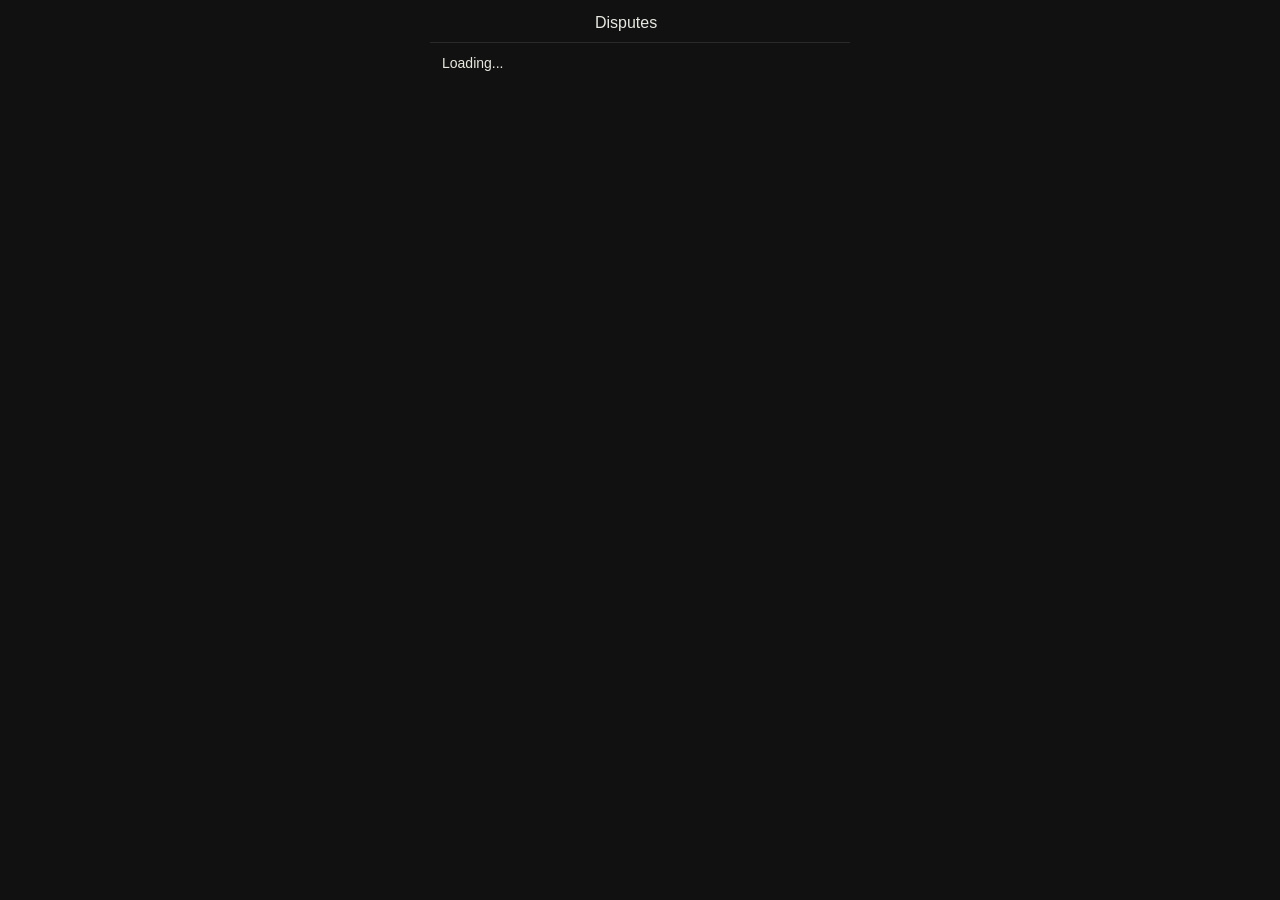
==== admin/disputes.html @ 3d93bcea "Innself first version" ====
<!DOCTYPE html>
<html lang="en"><head>
<meta charset="UTF-8"/>
<meta name="viewport" content="width=device-width,initial-scale=1"/>
<title>Innself — Disputes</title>
<link rel="stylesheet" href="../styles.css"/>
<link rel="stylesheet" href="https://cdn.jsdelivr.net/npm/@tabler/icons-webfont@latest/dist/tabler-icons.min.css"/>
</head><body>

<div id="loading"><div class="spinner"></div></div>
<div id="toast"></div>

<div class="page">
  <div class="topbar">
    <button class="back-btn" onclick="history.back()"><i class="ti ti-arrow-left"></i></button>
    <span class="topbar-title">Disputes</span>
    <div style="width:28px"></div>
  </div>

  <div id="content" style="padding:12px">Loading...</div>
</div>

<script type="module">
import{requireAuth,toast,loading}from'../supabase.js'
;(async()=>{
  const user=await requireAuth(['admin'])
  if(!user)return
  loading(true)
  try{
    // load disputes list
  }catch(e){toast(e.message,'error')}
  loading(false)
})()
</script>
</body></html>
---- styles.css ----
*{box-sizing:border-box;margin:0;padding:0}
:root{
  --bg:#111;--card:#1a1a1a;--card2:#242424;
  --border:#2a2a2a;--border2:#333;
  --teal:#1D9E75;--teal-l:#0d3d2e;--teal-d:#5DCAA5;
  --text:#e8e8e2;--muted:#888;--hint:#555;
  --purple:#7F77DD;--amber:#BA7517;--red:#E24B4A;
  --green:#27500A;--green-l:#EAF3DE;
}
body{font-family:-apple-system,BlinkMacSystemFont,'Segoe UI',sans-serif;
  background:var(--bg);color:var(--text);font-size:14px;min-height:100vh}
a{color:var(--teal);text-decoration:none}

/* Layout */
.page{max-width:420px;margin:0 auto;padding:0 0 80px}
.page-wide{max-width:960px;margin:0 auto;padding:16px}
.card{background:var(--card);border-radius:12px;border:0.5px solid var(--border);padding:16px;margin-bottom:12px}
.card2{background:var(--card2);border-radius:8px;border:0.5px solid var(--border);padding:12px;margin-bottom:8px}

/* Typography */
h1{font-size:22px;font-weight:500;margin-bottom:4px}
h2{font-size:17px;font-weight:500;margin-bottom:3px}
h3{font-size:14px;font-weight:500;margin-bottom:2px}
p{color:var(--muted);font-size:13px;line-height:1.5}
.label{font-size:11px;color:var(--muted);margin-bottom:4px;display:block}

/* Inputs */
input,textarea,select{width:100%;padding:10px 12px;border-radius:8px;
  border:0.5px solid var(--border2);background:var(--card2);
  color:var(--text);font-size:13px;outline:none;font-family:inherit}
input:focus,textarea:focus,select:focus{border-color:var(--teal)}
textarea{resize:vertical;min-height:72px}
select option{background:var(--card2)}

/* Buttons */
.btn{display:block;width:100%;padding:12px;border-radius:10px;
  font-size:14px;font-weight:500;text-align:center;
  border:none;cursor:pointer;transition:opacity .15s}
.btn:hover{opacity:.9}
.btn-primary{background:var(--teal);color:#fff}
.btn-secondary{background:var(--card2);color:var(--text);border:0.5px solid var(--border2)}
.btn-danger{background:#3a1010;color:var(--red);border:0.5px solid #5a1010}
.btn-sm{padding:6px 14px;font-size:12px;width:auto;display:inline-block}
.btn-row{display:flex;gap:8px}
.btn-row .btn{flex:1}

/* Badges */
.badge{font-size:10px;padding:2px 9px;border-radius:20px;white-space:nowrap;font-weight:500}
.badge-teal{background:var(--teal-l);color:var(--teal-d)}
.badge-amber{background:#2a1f00;color:#EF9F27}
.badge-red{background:#3a1010;color:var(--red)}
.badge-gray{background:var(--card2);color:var(--muted)}
.badge-green{background:#0a1f0a;color:#97C459}
.badge-purple{background:#1a1830;color:var(--purple)}

/* Stars */
.stars{color:var(--amber);font-size:12px}

/* Top bar */
.topbar{padding:14px 16px 10px;display:flex;align-items:center;
  justify-content:space-between;position:sticky;top:0;
  background:var(--bg);border-bottom:0.5px solid var(--border);z-index:10}
.topbar-title{font-size:16px;font-weight:500}
.back-btn{font-size:20px;color:var(--muted);cursor:pointer;
  background:none;border:none;line-height:1}

/* Bottom nav */
.bottom-nav{position:fixed;bottom:0;left:0;right:0;
  background:var(--card);border-top:0.5px solid var(--border);
  display:flex;z-index:10;max-width:420px;margin:0 auto}
.nav-item{flex:1;padding:8px 4px 6px;text-align:center;
  font-size:10px;color:var(--muted);cursor:pointer;border:none;background:none}
.nav-item.active{color:var(--teal)}
.nav-item i{display:block;font-size:19px;margin-bottom:2px}

/* Grid */
.grid2{display:grid;grid-template-columns:1fr 1fr;gap:10px}
.grid4{display:grid;grid-template-columns:repeat(auto-fill,minmax(80px,1fr));gap:8px}

/* Category tiles */
.cat-tile{background:var(--card2);border-radius:10px;padding:12px 8px;
  text-align:center;cursor:pointer;border:0.5px solid var(--border);
  transition:border-color .15s}
.cat-tile:hover,.cat-tile.selected{border-color:var(--teal);background:var(--teal-l)}
.cat-tile i{font-size:24px;color:var(--teal);display:block;margin-bottom:5px}
.cat-tile span{font-size:11px;color:var(--muted)}

/* Avatar */
.avatar{width:38px;height:38px;border-radius:50%;
  background:var(--teal-l);display:flex;align-items:center;
  justify-content:center;font-size:13px;font-weight:500;
  color:var(--teal-d);flex-shrink:0}

/* Row util */
.row{display:flex;align-items:center;gap:10px}
.row-between{display:flex;align-items:center;justify-content:space-between;gap:8px}
.divider{height:0.5px;background:var(--border);margin:10px 0}
.spacer{height:12px}

/* Toast */
#toast{position:fixed;bottom:90px;left:50%;transform:translateX(-50%);
  background:var(--card2);border:0.5px solid var(--border2);
  border-radius:8px;padding:10px 16px;font-size:13px;
  color:var(--text);z-index:999;display:none;white-space:nowrap}
#toast.show{display:block}
#toast.error{border-color:var(--red);color:var(--red)}
#toast.success{border-color:var(--teal);color:var(--teal-d)}

/* Loading overlay */
#loading{position:fixed;inset:0;background:rgba(0,0,0,.7);
  display:none;align-items:center;justify-content:center;z-index:999}
#loading.show{display:flex}
.spinner{width:36px;height:36px;border:3px solid var(--border2);
  border-top-color:var(--teal);border-radius:50%;animation:spin .7s linear infinite}
@keyframes spin{to{transform:rotate(360deg)}}
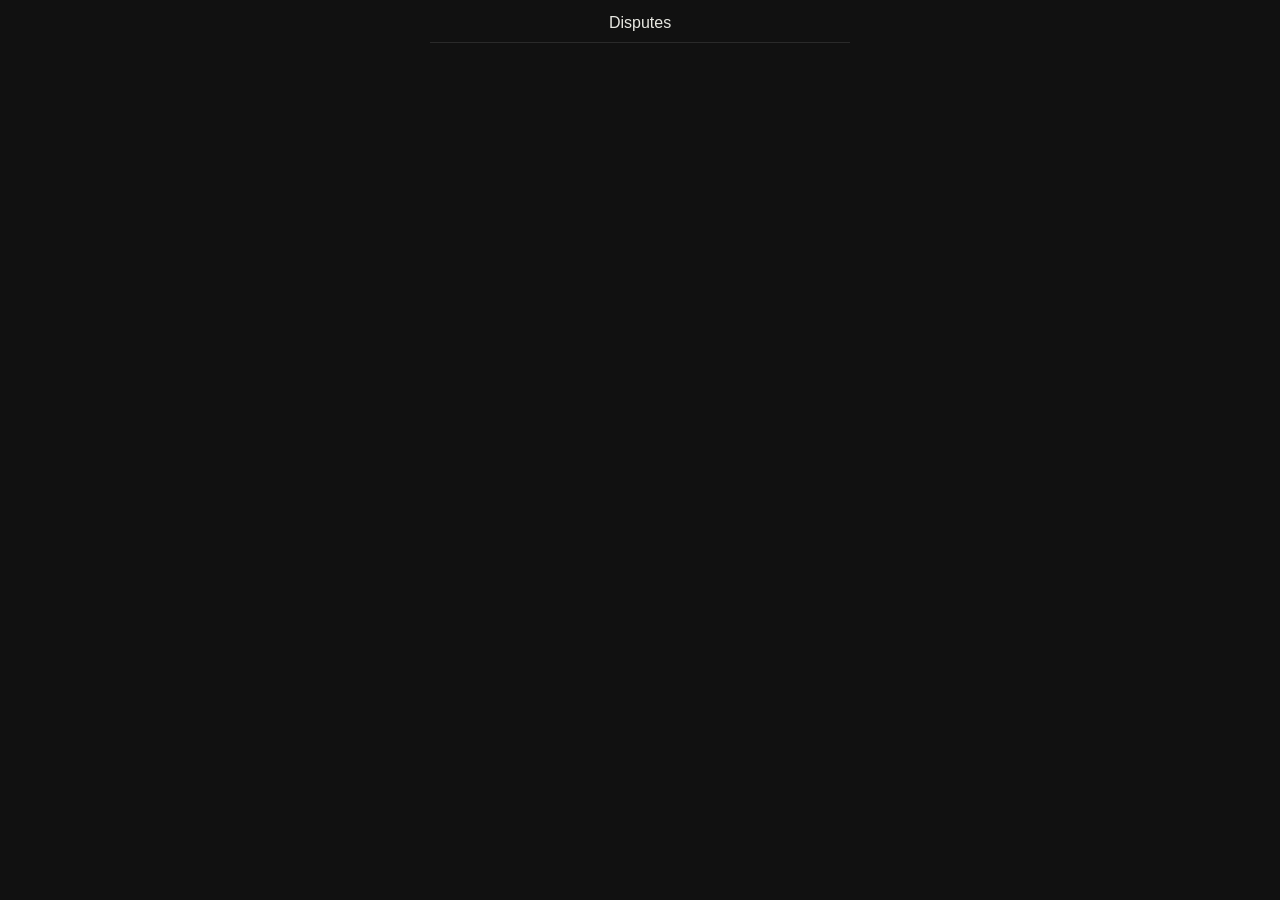
==== commit d92b6903: "Added new feature" ====
--- a/admin/disputes.html
+++ b/admin/disputes.html
@@ -1,35 +1,29 @@
-<!DOCTYPE html>
-<html lang="en"><head>
-<meta charset="UTF-8"/>
-<meta name="viewport" content="width=device-width,initial-scale=1"/>
-<title>Innself — Disputes</title>
-<link rel="stylesheet" href="../styles.css"/>
-<link rel="stylesheet" href="https://cdn.jsdelivr.net/npm/@tabler/icons-webfont@latest/dist/tabler-icons.min.css"/>
-</head><body>
-
-<div id="loading"><div class="spinner"></div></div>
-<div id="toast"></div>
-
-<div class="page">
-  <div class="topbar">
-    <button class="back-btn" onclick="history.back()"><i class="ti ti-arrow-left"></i></button>
-    <span class="topbar-title">Disputes</span>
-    <div style="width:28px"></div>
-  </div>
-
-  <div id="content" style="padding:12px">Loading...</div>
-</div>
-
-<script type="module">
-import{requireAuth,toast,loading}from'../supabase.js'
-;(async()=>{
-  const user=await requireAuth(['admin'])
-  if(!user)return
-  loading(true)
-  try{
-    // load disputes list
-  }catch(e){toast(e.message,'error')}
-  loading(false)
-})()
-</script>
-</body></html>
+<!doctype html>
+<html lang="en">
+  <head><meta charset="UTF-8"><meta name="viewport" content="width=device-width,initial-scale=1"><title>Innself — Disputes</title><link rel="stylesheet" href="../styles.css"><link rel="stylesheet" href="https://cdn.jsdelivr.net/npm/@tabler/icons-webfont@latest/dist/tabler-icons.min.css"></head>
+  <body>
+    <div id="loading"><div class="spinner"></div></div><div id="toast"></div>
+    <main class="page"><header class="topbar"><button class="back-btn" onclick="go('/admin/dashboard.html')"><i class="ti ti-arrow-left"></i></button><span class="topbar-title">Disputes</span><button class="back-btn" onclick="refresh()"><i class="ti ti-refresh"></i></button></header><section id="content" style="padding:16px 12px"></section></main>
+    <script type="module">
+      import { requireAuth, getDisputes, resolveDispute, toast, loading } from '../supabase.js'
+      const safe = value => String(value ?? '').replace(/[&<>"']/g, char => ({ '&': '&amp;', '<': '&lt;', '>': '&gt;', '"': '&quot;', "'": '&#39;' }[char]))
+      window.go = url => { location.href = url }
+      async function render() {
+        const disputes = await getDisputes()
+        document.getElementById('content').innerHTML = disputes.length ? disputes.map(dispute => `<article class="card"><div class="row-between"><h2>${safe(dispute.job_title || dispute.title || 'Service dispute')}</h2><span class="badge badge-red">${safe(dispute.status || 'open')}</span></div><p style="margin-top:8px">${safe(dispute.reason || dispute.description || 'No reason provided')}</p><div class="divider"></div><p>Customer: ${safe(dispute.customer_name || '—')} · Technician: ${safe(dispute.technician_name || '—')}</p><button class="btn btn-primary" style="margin-top:14px" onclick="resolve('${dispute.id}')">Resolve dispute</button></article>`).join('') : '<div class="card" style="text-align:center"><i class="ti ti-scale" style="font-size:30px;color:var(--teal)"></i><h2 style="margin-top:8px">No open disputes</h2><p>Everything looks clear.</p></div>'
+      }
+      window.resolve = async id => {
+        const decision = prompt('Resolution: customer_refund, technician_paid, or split?')
+        if (!['customer_refund', 'technician_paid', 'split'].includes(decision)) { toast('Enter customer_refund, technician_paid, or split.', 'error'); return }
+        const note = prompt('Add a resolution note:')
+        if (!note?.trim()) return
+        const percent = decision === 'customer_refund' ? 100 : decision === 'technician_paid' ? 0 : Number(prompt('Refund percentage (0–100):') || 0)
+        loading(true)
+        try { await resolveDispute(id, decision, note.trim(), percent); toast('Dispute resolved.', 'success'); await render() } catch (error) { toast(error.message, 'error') }
+        loading(false)
+      }
+      window.refresh = async () => { loading(true); try { await render() } catch (error) { toast(error.message, 'error') }; loading(false) }
+      ;(async () => { if (!await requireAuth(['admin'])) return; await refresh() })()
+    </script>
+  </body>
+</html>
